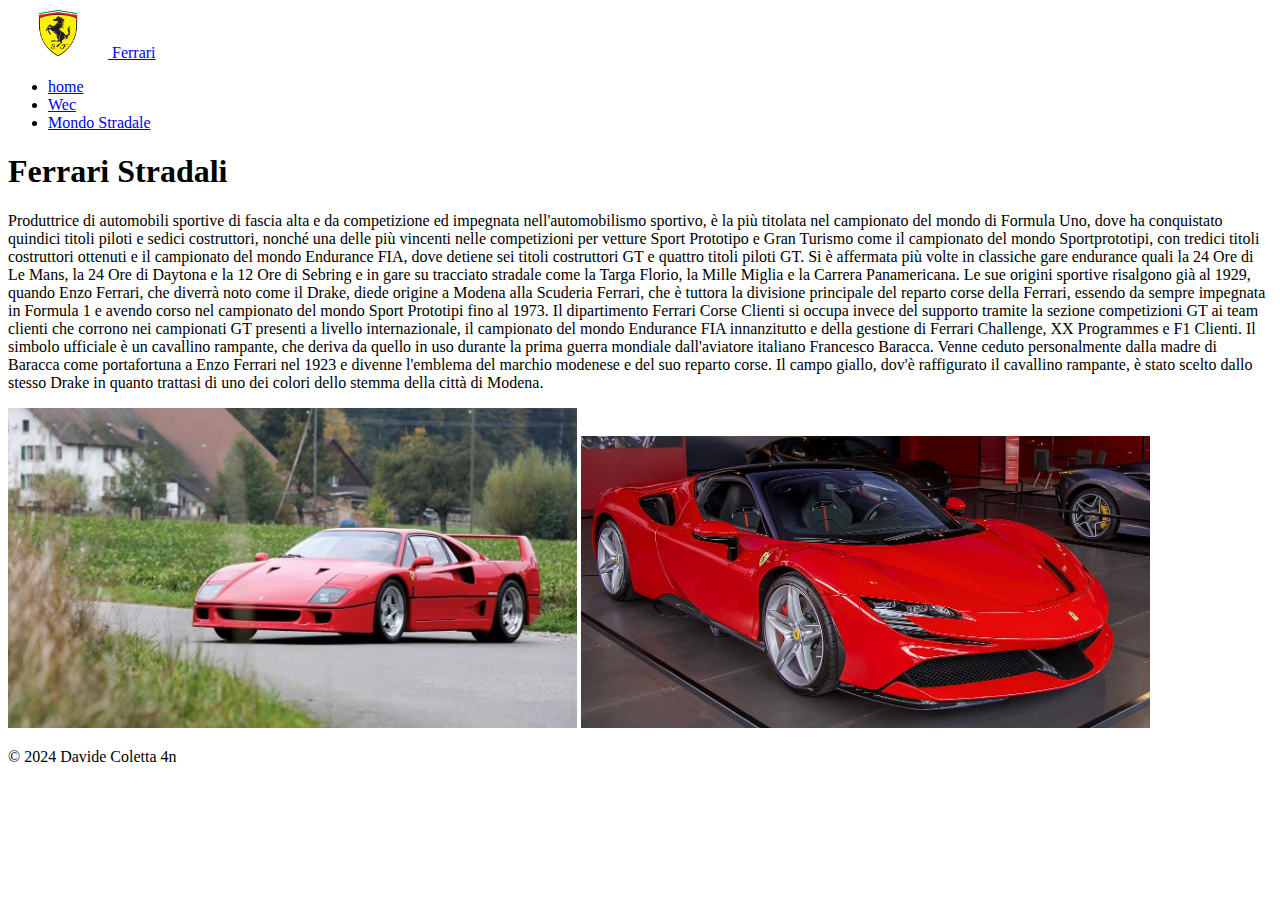
==== MondoStradale.htlm.html @ c3be9227 "Add files via upload" ====
<!doctype html>
<html lang="en">
  <head>
    <!-- Required meta tags -->
    <meta charset="utf-8">
    <meta name="viewport" content="width=device-width, initial-scale=1">

    <!-- Bootstrap CSS -->
    <link href="https://cdn.jsdelivr.net/npm/bootstrap@5.0.2/dist/css/bootstrap.min.css" rel="stylesheet" integrity="sha384-EVSTQN3/azprG1Anm3QDgpJLIm9Nao0Yz1ztcQTwFspd3yD65VohhpuuCOmLASjC" crossorigin="anonymous">

    <title>Ferrari</title>
  </head>
  <body>
    <header>
      <!-- Barra di navigazione -->
      <nav class="navbar navbar-dark bg-dark">
        <div class="container d-flex justify-content-between">
          <a class="navbar-brand" href="#0000">
            <img src="immagini/logoferrari_prev_ui.png" alt="" width="100" height="50">
            Ferrari
          </a>
          <ul class="navbar-nav d-flex flex-row">
            <li class="nav-item mx-2">
              <a class="nav-link btn btn-secondary text-white" href="HtmlFinale.html">home</a>
            </li>
            <li class="nav-item mx-2">
              <a class="nav-link btn btn-secondary text-white" href="wec.html">Wec</a>
            </li>
            <li class="nav-item mx-2">
              <a class="nav-link btn btn-secondary text-white" href="MondoStradale.htlm.html">Mondo Stradale</a>
            </li>
          </ul>
        </div>
      </nav>
      <div class="container my-5 text-center">
        <h1> Ferrari Stradali</h1>
  
        <p>Produttrice di automobili sportive di fascia alta e da competizione ed impegnata nell'automobilismo sportivo, è la più titolata nel campionato del mondo di Formula Uno, dove ha conquistato quindici titoli piloti e sedici costruttori, nonché una delle più vincenti nelle competizioni per vetture Sport Prototipo e Gran Turismo come il campionato del mondo Sportprototipi, con tredici titoli costruttori ottenuti e il campionato del mondo Endurance FIA, dove detiene sei titoli costruttori GT e quattro titoli piloti GT. Si è affermata più volte in classiche gare endurance quali la 24 Ore di Le Mans, la 24 Ore di Daytona e la 12 Ore di Sebring e in gare su tracciato stradale come la Targa Florio, la Mille Miglia e la Carrera Panamericana.
        Le sue origini sportive risalgono già al 1929, quando Enzo Ferrari, che diverrà noto come il Drake, diede origine a Modena alla Scuderia Ferrari, che è tuttora la divisione principale del reparto corse della Ferrari, essendo da sempre impegnata in Formula 1 e avendo corso nel campionato del mondo Sport Prototipi fino al 1973. Il dipartimento Ferrari Corse Clienti si occupa invece del supporto tramite la sezione competizioni GT ai team clienti che corrono nei campionati GT presenti a livello internazionale, il campionato del mondo Endurance FIA innanzitutto e della gestione di Ferrari Challenge, XX Programmes e F1 Clienti.
        Il simbolo ufficiale è un cavallino rampante, che deriva da quello in uso durante la prima guerra mondiale dall'aviatore italiano Francesco Baracca. Venne ceduto personalmente dalla madre di Baracca come portafortuna a Enzo Ferrari nel 1923 e divenne l'emblema del marchio modenese e del suo reparto corse. Il campo giallo, dov'è raffigurato il cavallino rampante, è stato scelto dallo stesso Drake in quanto trattasi di uno dei colori dello stemma della città di Modena.
        </p>
        
        <div class="d-flex justify-content-center">
          <img src="immagini/f40.jpeg" class="img-fluid mx-2" style="max-width: 45%;" alt="f40">
          <img src="immagini/sf90.jpg" class="img-fluid mx-2" style="max-width: 45%;" alt="sf90">
        </div>
      </div>
    </header>

    <script src="https://cdn.jsdelivr.net/npm/bootstrap@5.0.2/dist/js/bootstrap.bundle.min.js" integrity="sha384-MrcW6ZMFYlzcLA8Nl+NtUVF0sA7MsXsP1UyJoMp4YLEuNSfAP+JcXn/tWtIaxVXM" crossorigin="anonymous"></script>

    <footer class="text-center my-4">
      <p>&copy; 2024 Davide Coletta 4n</p>
    </footer>
  </body>
</html>
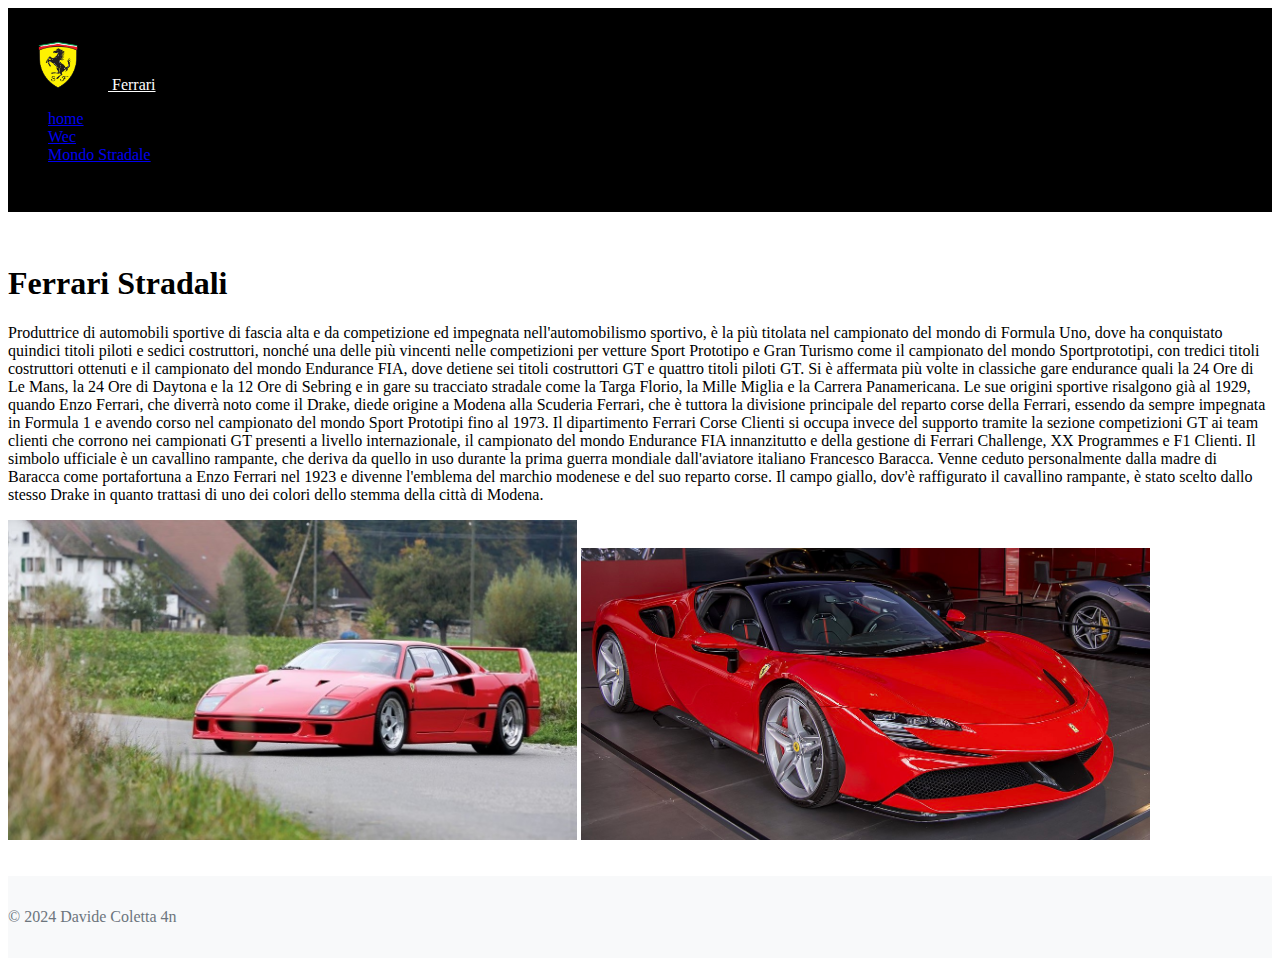
==== commit a97d12db: "sito" ====
--- a/MondoStradale.htlm.html
+++ b/MondoStradale.htlm.html
@@ -1,56 +1,56 @@
-<!doctype html>
-<html lang="en">
-  <head>
-    <!-- Required meta tags -->
-    <meta charset="utf-8">
-    <meta name="viewport" content="width=device-width, initial-scale=1">
-
-    <!-- Bootstrap CSS -->
-    <link href="https://cdn.jsdelivr.net/npm/bootstrap@5.0.2/dist/css/bootstrap.min.css" rel="stylesheet" integrity="sha384-EVSTQN3/azprG1Anm3QDgpJLIm9Nao0Yz1ztcQTwFspd3yD65VohhpuuCOmLASjC" crossorigin="anonymous">
-
-    <title>Ferrari</title>
-  </head>
-  <body>
-    <header>
-      <!-- Barra di navigazione -->
-      <nav class="navbar navbar-dark bg-dark">
-        <div class="container d-flex justify-content-between">
-          <a class="navbar-brand" href="#0000">
-            <img src="immagini/logoferrari_prev_ui.png" alt="" width="100" height="50">
-            Ferrari
-          </a>
-          <ul class="navbar-nav d-flex flex-row">
-            <li class="nav-item mx-2">
-              <a class="nav-link btn btn-secondary text-white" href="HtmlFinale.html">home</a>
-            </li>
-            <li class="nav-item mx-2">
-              <a class="nav-link btn btn-secondary text-white" href="wec.html">Wec</a>
-            </li>
-            <li class="nav-item mx-2">
-              <a class="nav-link btn btn-secondary text-white" href="MondoStradale.htlm.html">Mondo Stradale</a>
-            </li>
-          </ul>
-        </div>
-      </nav>
-      <div class="container my-5 text-center">
-        <h1> Ferrari Stradali</h1>
-  
-        <p>Produttrice di automobili sportive di fascia alta e da competizione ed impegnata nell'automobilismo sportivo, è la più titolata nel campionato del mondo di Formula Uno, dove ha conquistato quindici titoli piloti e sedici costruttori, nonché una delle più vincenti nelle competizioni per vetture Sport Prototipo e Gran Turismo come il campionato del mondo Sportprototipi, con tredici titoli costruttori ottenuti e il campionato del mondo Endurance FIA, dove detiene sei titoli costruttori GT e quattro titoli piloti GT. Si è affermata più volte in classiche gare endurance quali la 24 Ore di Le Mans, la 24 Ore di Daytona e la 12 Ore di Sebring e in gare su tracciato stradale come la Targa Florio, la Mille Miglia e la Carrera Panamericana.
-        Le sue origini sportive risalgono già al 1929, quando Enzo Ferrari, che diverrà noto come il Drake, diede origine a Modena alla Scuderia Ferrari, che è tuttora la divisione principale del reparto corse della Ferrari, essendo da sempre impegnata in Formula 1 e avendo corso nel campionato del mondo Sport Prototipi fino al 1973. Il dipartimento Ferrari Corse Clienti si occupa invece del supporto tramite la sezione competizioni GT ai team clienti che corrono nei campionati GT presenti a livello internazionale, il campionato del mondo Endurance FIA innanzitutto e della gestione di Ferrari Challenge, XX Programmes e F1 Clienti.
-        Il simbolo ufficiale è un cavallino rampante, che deriva da quello in uso durante la prima guerra mondiale dall'aviatore italiano Francesco Baracca. Venne ceduto personalmente dalla madre di Baracca come portafortuna a Enzo Ferrari nel 1923 e divenne l'emblema del marchio modenese e del suo reparto corse. Il campo giallo, dov'è raffigurato il cavallino rampante, è stato scelto dallo stesso Drake in quanto trattasi di uno dei colori dello stemma della città di Modena.
-        </p>
-        
-        <div class="d-flex justify-content-center">
-          <img src="immagini/f40.jpeg" class="img-fluid mx-2" style="max-width: 45%;" alt="f40">
-          <img src="immagini/sf90.jpg" class="img-fluid mx-2" style="max-width: 45%;" alt="sf90">
-        </div>
-      </div>
-    </header>
-
-    <script src="https://cdn.jsdelivr.net/npm/bootstrap@5.0.2/dist/js/bootstrap.bundle.min.js" integrity="sha384-MrcW6ZMFYlzcLA8Nl+NtUVF0sA7MsXsP1UyJoMp4YLEuNSfAP+JcXn/tWtIaxVXM" crossorigin="anonymous"></script>
-
-    <footer class="text-center my-4">
-      <p>&copy; 2024 Davide Coletta 4n</p>
-    </footer>
-  </body>
-</html>
+<!doctype html>
+<html lang="en">
+  <head>
+    <!-- Required meta tags -->
+    <meta charset="utf-8">
+    <meta name="viewport" content="width=device-width, initial-scale=1">
+
+    <!-- Bootstrap CSS -->
+    <link href="https://cdn.jsdelivr.net/npm/bootstrap@5.0.2/dist/css/bootstrap.min.css" rel="stylesheet" integrity="sha384-EVSTQN3/azprG1Anm3QDgpJLIm9Nao0Yz1ztcQTwFspd3yD65VohhpuuCOmLASjC" crossorigin="anonymous">
+    <link rel="stylesheet" href="style.css" >
+    <title>Ferrari</title>
+  </head>
+  <body>
+    <header>
+      <!-- Barra di navigazione -->
+      <nav class="navbar navbar-dark bg-dark">
+        <div class="container d-flex justify-content-between">
+          <a class="navbar-brand" href="#0000">
+            <img src="immagini/logoferrari_prev_ui.png" alt="" width="100" height="50">
+            Ferrari
+          </a>
+          <ul class="navbar-nav d-flex flex-row">
+            <li class="nav-item mx-2">
+              <a class="nav-link btn btn-secondary text-white" href="index.html">home</a>
+            </li>
+            <li class="nav-item mx-2">
+              <a class="nav-link btn btn-secondary text-white" href="wec.html">Wec</a>
+            </li>
+            <li class="nav-item mx-2">
+              <a class="nav-link btn btn-secondary text-white" href="MondoStradale.htlm.html">Mondo Stradale</a>
+            </li>
+          </ul>
+        </div>
+      </nav>
+      <div class="container my-5 text-center">
+        <h1> Ferrari Stradali</h1>
+  
+        <p>Produttrice di automobili sportive di fascia alta e da competizione ed impegnata nell'automobilismo sportivo, è la più titolata nel campionato del mondo di Formula Uno, dove ha conquistato quindici titoli piloti e sedici costruttori, nonché una delle più vincenti nelle competizioni per vetture Sport Prototipo e Gran Turismo come il campionato del mondo Sportprototipi, con tredici titoli costruttori ottenuti e il campionato del mondo Endurance FIA, dove detiene sei titoli costruttori GT e quattro titoli piloti GT. Si è affermata più volte in classiche gare endurance quali la 24 Ore di Le Mans, la 24 Ore di Daytona e la 12 Ore di Sebring e in gare su tracciato stradale come la Targa Florio, la Mille Miglia e la Carrera Panamericana.
+        Le sue origini sportive risalgono già al 1929, quando Enzo Ferrari, che diverrà noto come il Drake, diede origine a Modena alla Scuderia Ferrari, che è tuttora la divisione principale del reparto corse della Ferrari, essendo da sempre impegnata in Formula 1 e avendo corso nel campionato del mondo Sport Prototipi fino al 1973. Il dipartimento Ferrari Corse Clienti si occupa invece del supporto tramite la sezione competizioni GT ai team clienti che corrono nei campionati GT presenti a livello internazionale, il campionato del mondo Endurance FIA innanzitutto e della gestione di Ferrari Challenge, XX Programmes e F1 Clienti.
+        Il simbolo ufficiale è un cavallino rampante, che deriva da quello in uso durante la prima guerra mondiale dall'aviatore italiano Francesco Baracca. Venne ceduto personalmente dalla madre di Baracca come portafortuna a Enzo Ferrari nel 1923 e divenne l'emblema del marchio modenese e del suo reparto corse. Il campo giallo, dov'è raffigurato il cavallino rampante, è stato scelto dallo stesso Drake in quanto trattasi di uno dei colori dello stemma della città di Modena.
+        </p>
+        
+        <div class="d-flex justify-content-center">
+          <img src="immagini/f40.jpeg" class="img-fluid mx-2" style="max-width: 45%;" alt="f40">
+          <img src="immagini/sf90.jpg" class="img-fluid mx-2" style="max-width: 45%;" alt="sf90">
+        </div>
+      </div>
+    </header>
+
+    <script src="https://cdn.jsdelivr.net/npm/bootstrap@5.0.2/dist/js/bootstrap.bundle.min.js" integrity="sha384-MrcW6ZMFYlzcLA8Nl+NtUVF0sA7MsXsP1UyJoMp4YLEuNSfAP+JcXn/tWtIaxVXM" crossorigin="anonymous"></script>
+
+    <footer class="text-center my-4">
+      <p>&copy; 2024 Davide Coletta 4n</p>
+    </footer>
+  </body>
+</html>
--- a/style.css
+++ b/style.css
@@ -0,0 +1,52 @@
+s.card {
+    margin: 1rem;
+  }
+  
+  .navbar {
+    background-color: #000; 
+  }
+  
+  .navbar-brand {
+    color: #fff !important;
+  }
+
+  .navbar .btn {
+    width: 120px;
+  }
+  
+ 
+  .container {
+    padding-top: 2rem;
+    padding-bottom: 2rem;
+  }
+  
+  .btn-primary {
+    background-color: #ff0000; 
+    border-color: #ff0000;
+  }
+  
+  .btn-primary:hover {
+    background-color: #cc0000; 
+    border-color: #cc0000;
+  }
+  
+
+  footer {
+    background-color: #f8f9fa;
+    padding: 1rem 0;
+    color: #6c757d;
+  }
+  
+.card img{
+        height: 200px;
+}
+
+  .card-title {
+    color: #333;
+  }
+  
+  .card-text {
+    color: #555;
+    text-align: justify;
+  }
+  